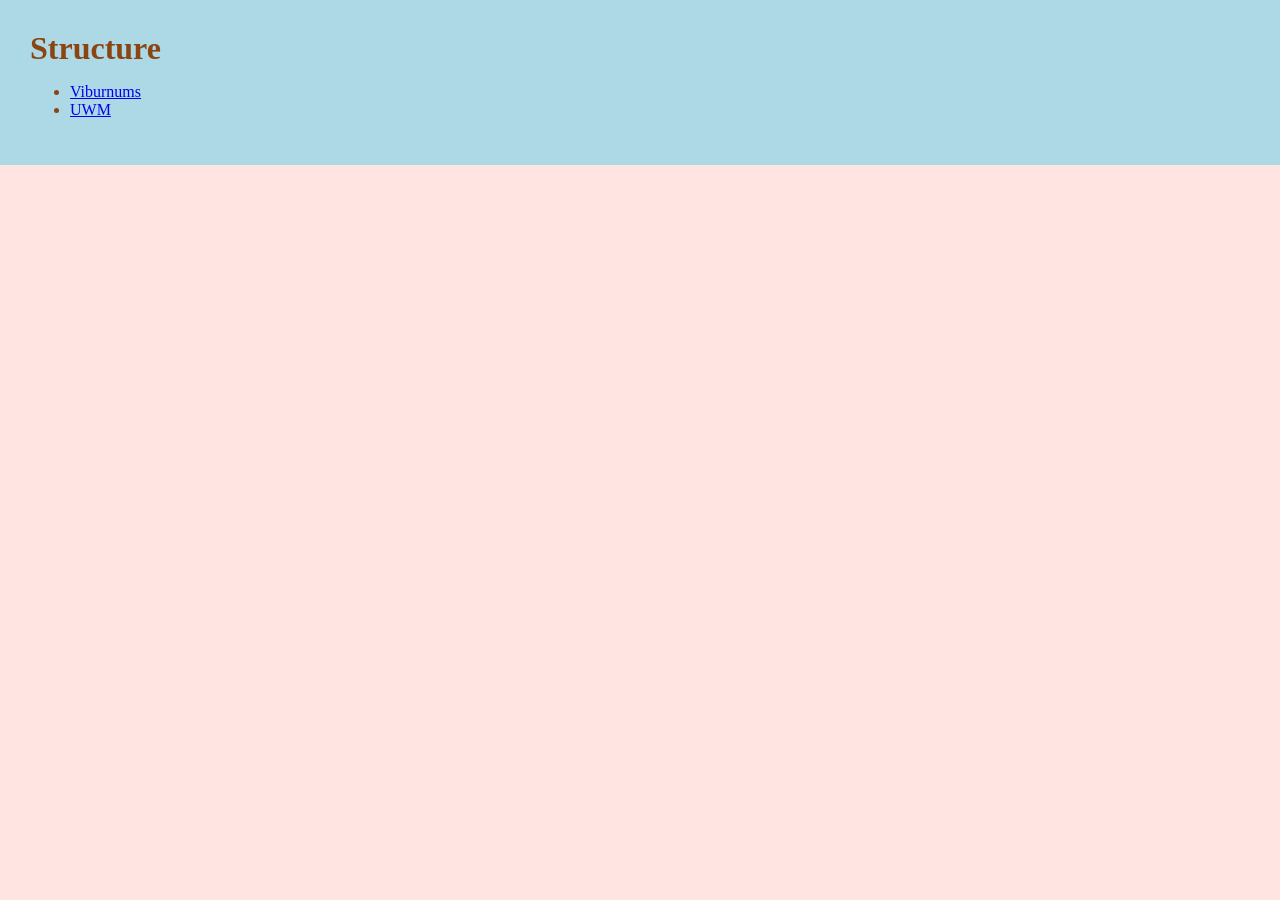
==== index.html @ 720b87a8 "started site" ====
<!DOCTYPE html>
<html lang="en">
    <head>
        <meta charset="utf-8">
        <title>Structure</title>
        <link rel="stylesheet" href="styles.css">
    </head>

    <body>
        <header class="site-header">
            <h1 class="page-name">Structure</h1>

            <ul>
                <li>
                    <a href="viburnums.html">Viburnums</a>
                </li>
                <li>
                    <a href="uwm.html">UWM</a>
                </li>
            </ul>            
        </header>
    </body>
</html>
---- styles.css ----
html {
    background-color: mistyrose;
}

body {
    margin: 0;
}

.site-header {
    background-color: lightblue;
    padding: 30px;
    color: saddlebrown;
}

.page-name {
    margin: 0;
}
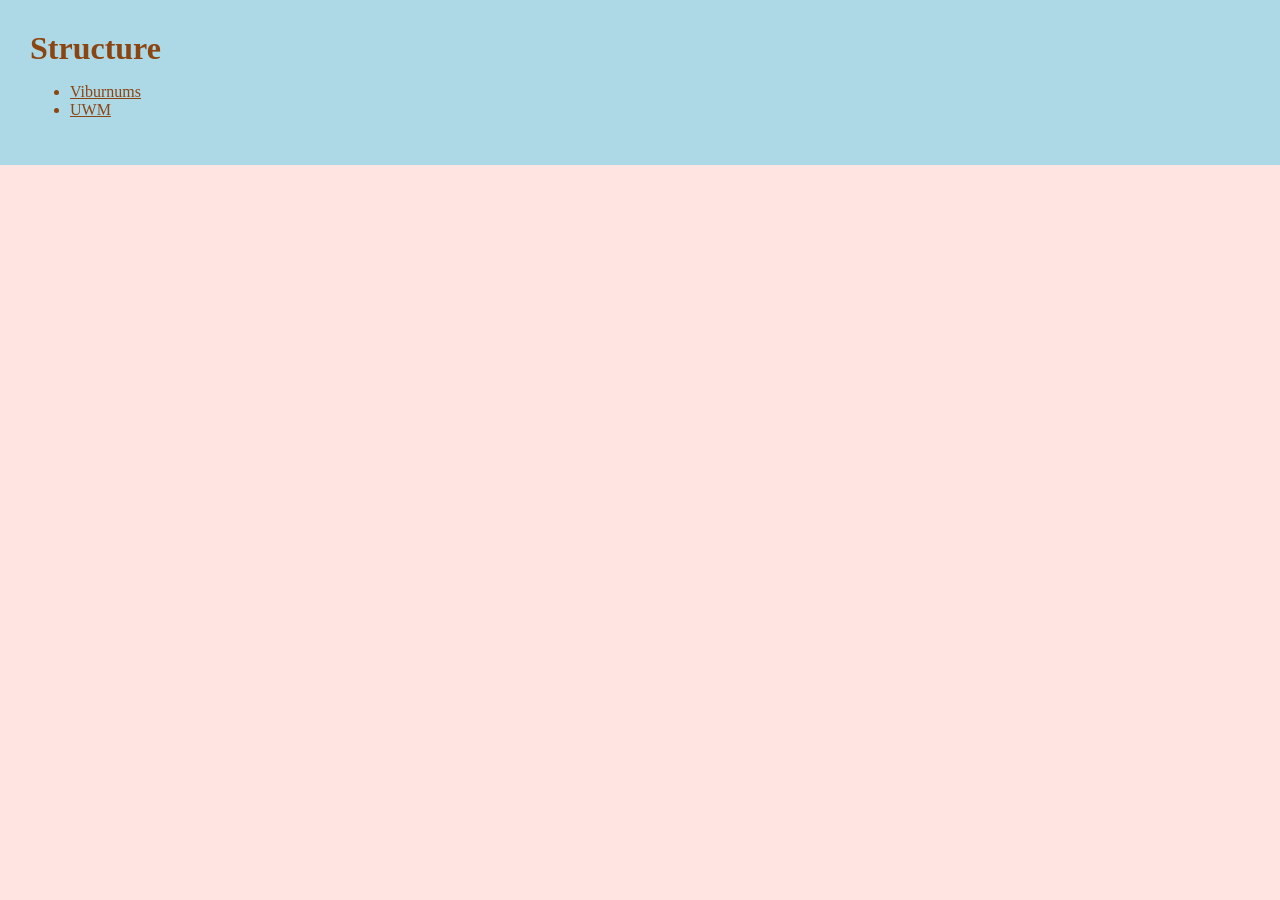
==== commit 4c563183: "added hovers and active states" ====
--- a/index.html
+++ b/index.html
@@ -12,12 +12,13 @@
 
             <ul>
                 <li>
-                    <a href="viburnums.html">Viburnums</a>
+                    <a class="nav-links" href="viburnums.html">Viburnums</a>
                 </li>
                 <li>
-                    <a href="uwm.html">UWM</a>
+                    <a class="nav-links" href="uwm.html">UWM</a>
                 </li>
             </ul>            
         </header>
     </body>
+    
 </html>
--- a/styles.css
+++ b/styles.css
@@ -10,8 +10,40 @@
     background-color: lightblue;
     padding: 30px;
     color: saddlebrown;
+    margin-bottom: 20px;
 }
 
 .page-name {
     margin: 0;
+}
+
+.nav-links {
+    color: saddlebrown;
+}
+
+.nav-links:hover {
+    background-color: lightcyan;
+    color: darkslateblue;
+}
+
+.nav-links:active {
+    background-color: honeydew;
+}
+
+/* this is with the keyboard */
+.nav-links:focus {
+    font-size: 30px;
+}
+
+.main-content {
+    background-color: lightpink;
+    padding: 30px;
+    color: darkmagenta;
+    margin-bottom: 20px;
+}
+
+.site-footer {
+    background-color: plum;
+    padding: 30px;
+    color: midnightblue;
 }
